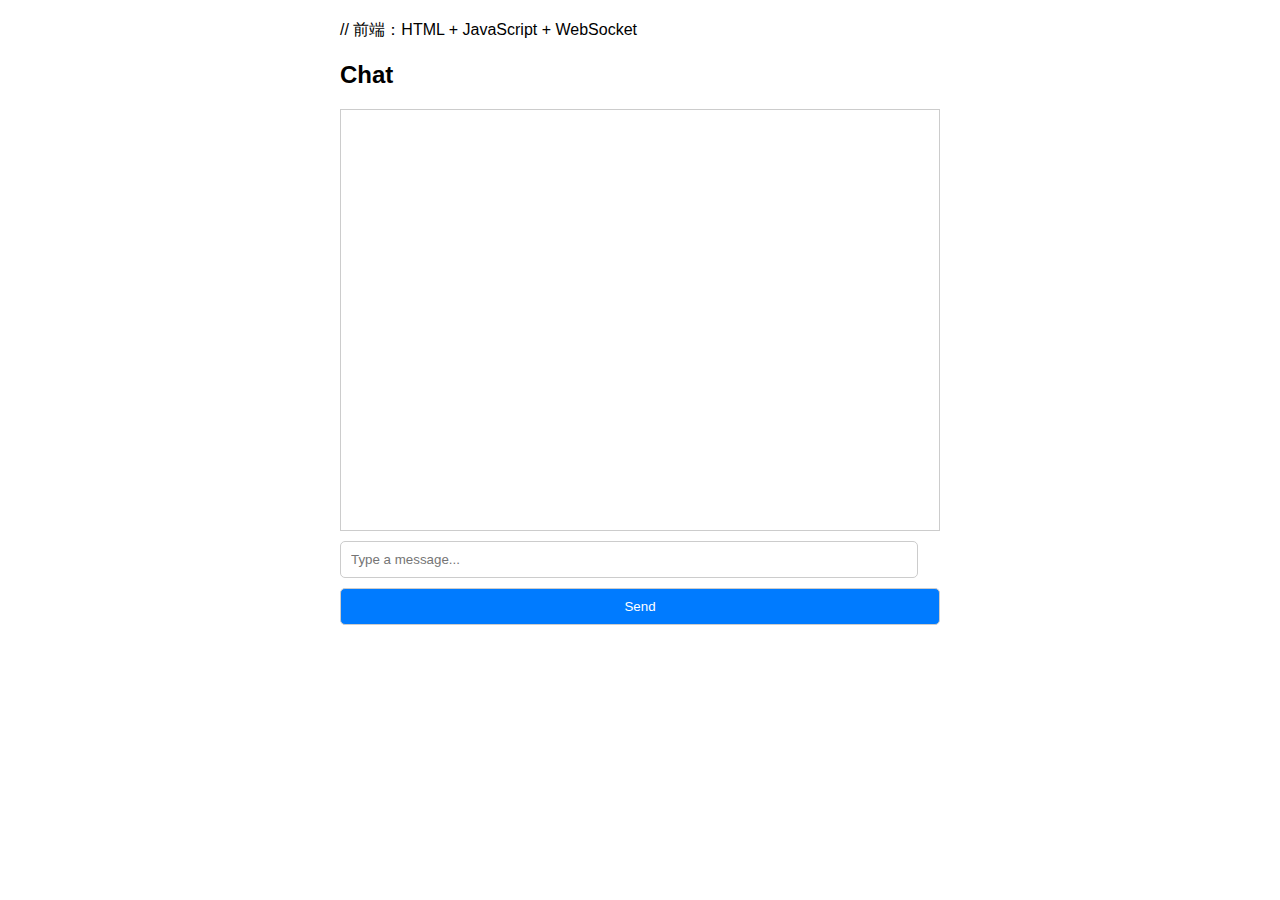
==== aicomp.html @ 2500b47c "feat: add aicomp" ====
// 前端：HTML + JavaScript + WebSocket
<!DOCTYPE html>
<html lang="en">
<head>
    <meta charset="UTF-8">
    <meta name="viewport" content="width=device-width, initial-scale=1.0">
    <title>Simple Chat</title>
    <style>
        body { font-family: Arial, sans-serif; max-width: 600px; margin: auto; padding: 20px; }
        #messages { border: 1px solid #ccc; padding: 10px; height: 400px; overflow-y: auto; display: flex; flex-direction: column; }
        .message { padding: 8px; border-radius: 10px; margin: 5px; max-width: 70%; }
        .user { background-color: #dcf8c6; align-self: flex-end; }
        .server { background-color: #f1f1f1; align-self: flex-start; }
        input, button { margin-top: 10px; width: calc(100% - 22px); padding: 10px; border: 1px solid #ccc; border-radius: 5px; }
        button { width: 100%; background-color: #007bff; color: white; cursor: pointer; }
    </style>
</head>
<body>
    <h2>Chat</h2>
    <div id="messages"></div>
    <input id="input" type="text" placeholder="Type a message..." onkeypress="handleKeyPress(event)">
    <button onclick="sendMessage()">Send</button>

    <script>
        const ws = new WebSocket('wss://silver-guide-777rwjrv6jx3pr95.github.dev/ws');
        const messagesDiv = document.getElementById('messages');
        const input = document.getElementById('input');

        ws.onmessage = (event) => {
            const data = JSON.parse(event.data);
            const msgElement = document.createElement('div');
            msgElement.classList.add('message', 'server');
            
            if (data.type === 'text') {
                msgElement.textContent = data.text;
            } else if (data.type === 'image') {
                const img = document.createElement('img');
                img.src = data.url;
                img.style.maxWidth = '100%';
                msgElement.appendChild(img);
            } else if (data.type === 'video') {
                const video = document.createElement('video');
                video.src = data.url;
                video.controls = true;
                video.style.maxWidth = '100%';
                msgElement.appendChild(video);
            }
            
            messagesDiv.appendChild(msgElement);
            messagesDiv.scrollTop = messagesDiv.scrollHeight;
        };

        function sendMessage() {
            const message = input.value.trim();
            if (message) {
                const userMessage = document.createElement('div');
                userMessage.classList.add('message', 'user');
                userMessage.textContent = message;
                messagesDiv.appendChild(userMessage);
                ws.send(message);
                input.value = '';
                messagesDiv.scrollTop = messagesDiv.scrollHeight;
            }
        }

        function handleKeyPress(event) {
            if (event.key === 'Enter') {
                sendMessage();
            }
        }
    </script>
</body>
</html>
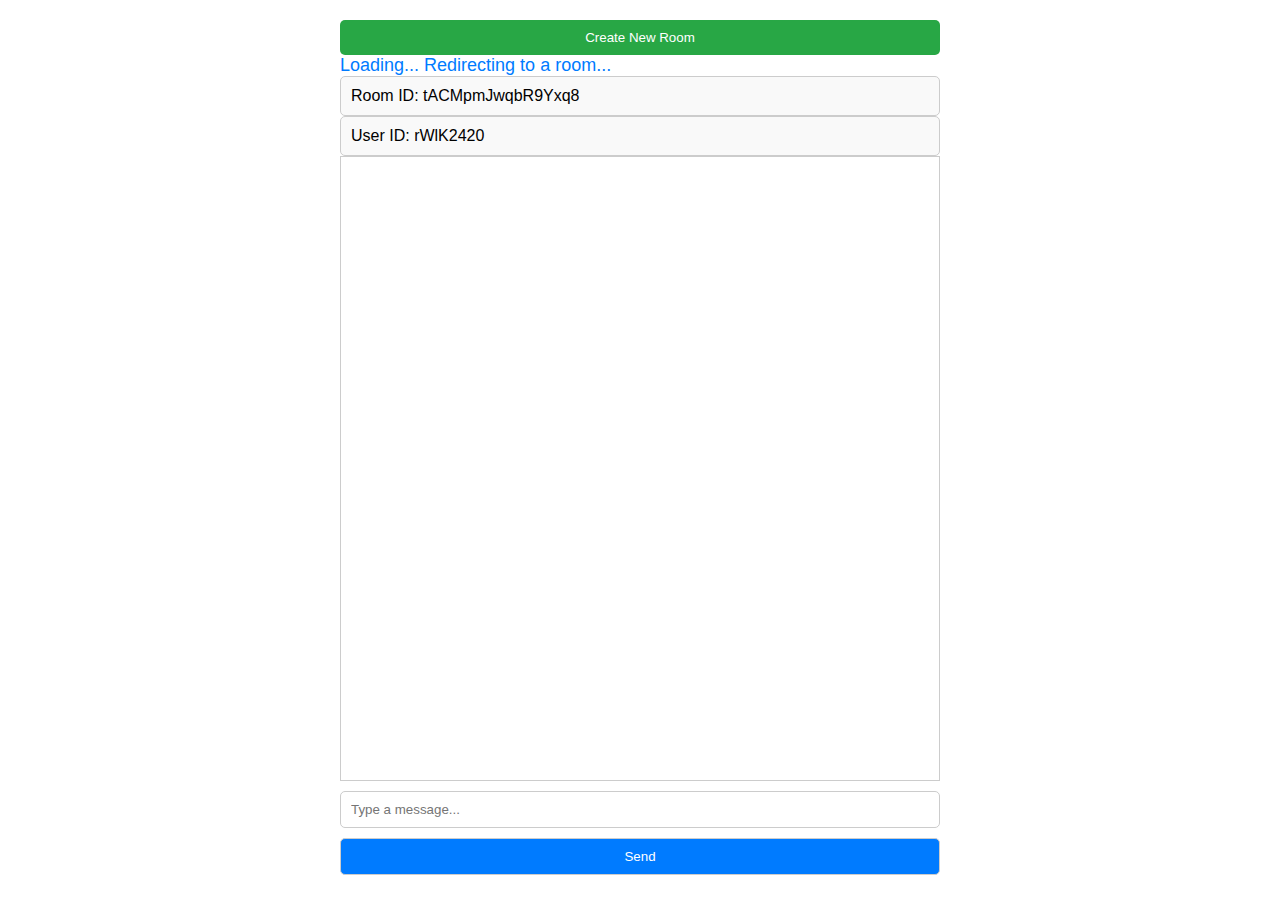
==== commit 263546c5: "fix: update aicomp" ====
--- a/aicomp.html
+++ b/aicomp.html
@@ -1,28 +1,120 @@
-// 前端：HTML + JavaScript + WebSocket
 <!DOCTYPE html>
 <html lang="en">
 <head>
     <meta charset="UTF-8">
     <meta name="viewport" content="width=device-width, initial-scale=1.0">
-    <title>Simple Chat</title>
+    <title>AI Comp</title>
     <style>
-        body { font-family: Arial, sans-serif; max-width: 600px; margin: auto; padding: 20px; }
-        #messages { border: 1px solid #ccc; padding: 10px; height: 400px; overflow-y: auto; display: flex; flex-direction: column; }
-        .message { padding: 8px; border-radius: 10px; margin: 5px; max-width: 70%; }
+        body { 
+            font-family: Arial, sans-serif; 
+            max-width: 600px; 
+            margin: auto; 
+            padding: 20px;
+            display: flex;
+            flex-direction: column;
+            height: 95vh;
+            justify-content: space-between;
+        }
+        #messages { 
+            border: 1px solid #ccc; 
+            padding: 10px; 
+            flex-grow: 1;
+            overflow-y: auto; 
+            display: flex; 
+            flex-direction: column; 
+        }
+        .message { 
+            padding: 8px; 
+            border-radius: 10px; 
+            margin: 5px; 
+            max-width: 70%; 
+        }
         .user { background-color: #dcf8c6; align-self: flex-end; }
         .server { background-color: #f1f1f1; align-self: flex-start; }
-        input, button { margin-top: 10px; width: calc(100% - 22px); padding: 10px; border: 1px solid #ccc; border-radius: 5px; }
-        button { width: 100%; background-color: #007bff; color: white; cursor: pointer; }
+        input, button { 
+            margin-top: 10px; 
+            width: calc(100% - 22px); 
+            padding: 10px; 
+            border: 1px solid #ccc; 
+            border-radius: 5px; 
+        }
+        button { 
+            width: 100%; 
+            background-color: #007bff; 
+            color: white; 
+            cursor: pointer; 
+        }
+        #loading { 
+            font-size: 18px; 
+            color: #007bff; 
+            display: none; 
+        }
+        #room-id, #user-id { 
+            padding: 10px; 
+            border: 1px solid #ccc; 
+            border-radius: 5px; 
+            cursor: pointer; 
+            background-color: #f9f9f9; 
+        }
+        #room-id:hover, #user-id:hover { 
+            background-color: #e0e0e0; 
+        }
+        .create-room-btn { 
+            margin-top: 0px;
+            padding: 10px;
+            background-color: #28a745;
+            color: white;
+            border: none;
+            border-radius: 5px;
+            cursor: pointer;
+            width: 100%;
+        }
+        .create-room-btn:hover {
+            background-color: #218838;
+        }
     </style>
 </head>
 <body>
-    <h2>Chat</h2>
+    <!-- Create Room Button -->
+    <button class="create-room-btn" onclick="createNewRoom()">Create New Room</button>
+    <div id="loading">Loading... Redirecting to a room...</div>
+
+    <!-- Room and User ID display -->
+    <div>
+        <div id="room-id" onclick="copyToClipboard('room-id')">Room ID: <span id="room-id-text"></span></div>
+        <div id="user-id" onclick="copyToClipboard('user-id')">User ID: <span id="user-id-text"></span></div>
+    </div>
+
     <div id="messages"></div>
     <input id="input" type="text" placeholder="Type a message..." onkeypress="handleKeyPress(event)">
     <button onclick="sendMessage()">Send</button>
 
+
     <script>
-        const ws = new WebSocket('wss://silver-guide-777rwjrv6jx3pr95.github.dev/ws');
+        // 获取现有的房间号，如果没有则生成新的房间号
+        const queryParams = new URLSearchParams(window.location.search);
+        let roomId = queryParams.get('room');
+        if (!roomId) {
+            roomId = generateRandomString(16);  // 如果没有房间号，生成16位随机房间号
+            document.getElementById('loading').style.display = 'block';  // 显示loading
+            setTimeout(() => {
+                window.location.href = `?room=${roomId}`;  // 跳转到带房间号的地址
+            }, 2000);  // 等待2秒后跳转
+        }
+
+        // 获取或生成用户ID
+        let userId = localStorage.getItem('userId');
+        if (!userId) {
+            userId = generateRandomUserId();
+            localStorage.setItem('userId', userId);
+        }
+
+        // 设置页面显示房间号和用户ID
+        document.getElementById('room-id-text').textContent = roomId;
+        document.getElementById('user-id-text').textContent = userId;
+
+        // WebSocket 连接
+        const ws = new WebSocket(`wss://fe16c2a4-1658-432a-89f3-d0506971ee0e-00-22cqt6ba58lrk.pike.replit.dev/ws?room=${roomId}&userId=${userId}`);
         const messagesDiv = document.getElementById('messages');
         const input = document.getElementById('input');
 
@@ -57,7 +149,7 @@
                 userMessage.classList.add('message', 'user');
                 userMessage.textContent = message;
                 messagesDiv.appendChild(userMessage);
-                ws.send(message);
+                ws.send(JSON.stringify({ message: message, roomId: roomId, userId: userId }));
                 input.value = '';
                 messagesDiv.scrollTop = messagesDiv.scrollHeight;
             }
@@ -68,6 +160,54 @@
                 sendMessage();
             }
         }
+
+        function generateRandomString(length) {
+            const chars = 'ABCDEFGHIJKLMNOPQRSTUVWXYZabcdefghijklmnopqrstuvwxyz0123456789';
+            let result = '';
+            for (let i = 0; i < length; i++) {
+                result += chars.charAt(Math.floor(Math.random() * chars.length));
+            }
+            return result;
+        }
+
+        function generateRandomUserId() {
+            const chars = 'ABCDEFGHIJKLMNOPQRSTUVWXYZabcdefghijklmnopqrstuvwxyz';
+            const digits = '0123456789';
+            let userId = '';
+            userId += getRandomChars(chars, 4);  // 生成4个字母
+            userId += getRandomChars(digits, 4);  // 生成4个数字
+            return userId;
+        }
+
+        function getRandomChars(chars, length) {
+            let result = '';
+            for (let i = 0; i < length; i++) {
+                result += chars.charAt(Math.floor(Math.random() * chars.length));
+            }
+            return result;
+        }
+
+        // 复制到剪贴板
+        function copyToClipboard(elementId) {
+            const textToCopy = document.getElementById(elementId + '-text').textContent;
+            const textArea = document.createElement('textarea');
+            if (elementId == 'room-id') {
+                textArea.value = 'https://foreverart.github.io/aicomp.html?room=' + textToCopy;
+            } else {
+                textArea.value = textToCopy;
+            }
+            document.body.appendChild(textArea);
+            textArea.select();
+            document.execCommand('copy');
+            document.body.removeChild(textArea);
+            alert(`${elementId.replace('-', ' ').toUpperCase()} copied!`);
+        }
+
+        // 创建新房间
+        function createNewRoom() {
+            const newRoomId = generateRandomString(16);
+            window.location.href = `?room=${newRoomId}`;  // 跳转到新房间
+        }
     </script>
 </body>
 </html>
